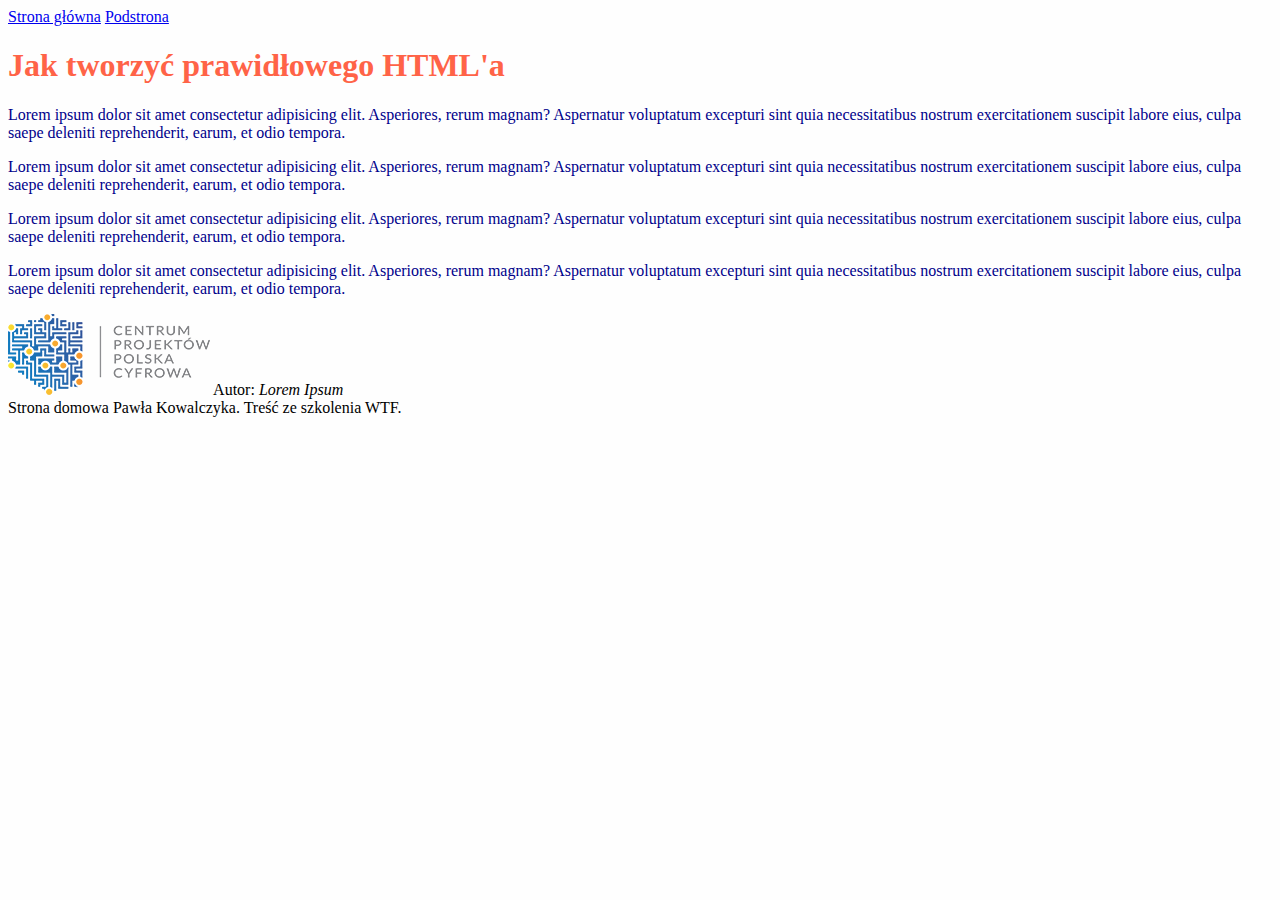
==== podstrona.html @ 7d801169 "initial commit" ====
<!DOCTYPE html>
<html lang="pl">

<head>
    <meta charset="UTF-8">
    <meta name="viewport" content="width=device-width, initial-scale=1.0">
    <meta http-equiv="X-UA-Compatible" content="ie=edge">
    <title>Document</title>
    <link href="style.css" rel="stylesheet" type="text/css">
</head>

<body>
    <header>
        <a href="index.html">Strona główna</a>
        <a href="podstrona.html">Podstrona</a>
    </header>
    <main>
        <article>
            <header>
                <h1>Jak tworzyć prawidłowego HTML'a</h1>
            </header>
            <p>Lorem ipsum dolor sit amet consectetur adipisicing elit. Asperiores, rerum magnam? Aspernatur voluptatum
                excepturi sint quia necessitatibus nostrum exercitationem suscipit labore eius, culpa saepe deleniti
                reprehenderit, earum, et odio tempora.</p>
            <p>Lorem ipsum dolor sit amet consectetur adipisicing elit. Asperiores, rerum magnam? Aspernatur voluptatum
                excepturi sint quia necessitatibus nostrum exercitationem suscipit labore eius, culpa saepe deleniti
                reprehenderit, earum, et odio tempora.</p>
            <p>Lorem ipsum dolor sit amet consectetur adipisicing elit. Asperiores, rerum magnam? Aspernatur voluptatum
                excepturi sint quia necessitatibus nostrum exercitationem suscipit labore eius, culpa saepe deleniti
                reprehenderit, earum, et odio tempora.</p>
            <p>Lorem ipsum dolor sit amet consectetur adipisicing elit. Asperiores, rerum magnam? Aspernatur voluptatum
                excepturi sint quia necessitatibus nostrum exercitationem suscipit labore eius, culpa saepe deleniti
                reprehenderit, earum, et odio tempora.</p>
            <footer>
                <img src="cyfrowa.png" alt="Cyforwa Polska">
                Autor: <em>Lorem Ipsum</em>
            </footer>
        </article>
    </main>
    <footer>
        Strona domowa Pawła Kowalczyka. Treść ze szkolenia WTF.
    </footer>
</body>

</html>
---- style.css ----
body {
	background: #fefefe;
}

h1 {
	color: tomato;
}

h2 {
	color: #1460aa;
}

p {
	color: darkblue;
}
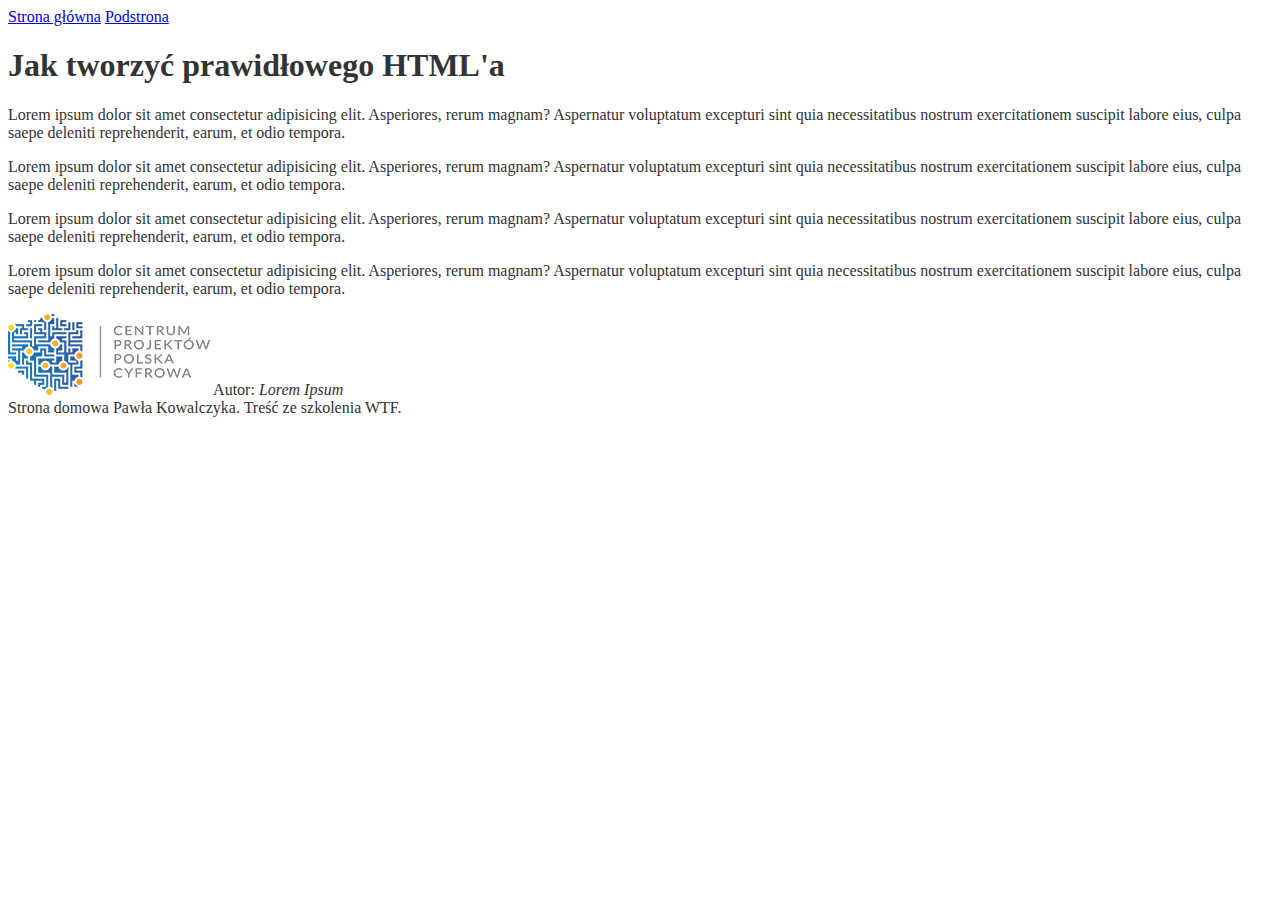
==== commit 2bcd8db2: "media queries" ====
--- a/podstrona.html
+++ b/podstrona.html
@@ -6,6 +6,7 @@
     <meta name="viewport" content="width=device-width, initial-scale=1.0">
     <meta http-equiv="X-UA-Compatible" content="ie=edge">
     <title>Document</title>
+    <link href="normalize.css" res="stylesheet" type="text/css">
     <link href="style.css" rel="stylesheet" type="text/css">
 </head>
 
--- a/style.css
+++ b/style.css
@@ -1,15 +1,201 @@
+html {
+	box-sizing: border-box;
+}
+
+*, *::after, *::before {
+	box-sizing: inherit;
+}
+
 body {
-	background: #fefefe;
-}
-
-h1 {
-	color: tomato;
-}
-
-h2 {
+	/* background: linear-gradient(90deg, rgba(2,0,36,1) 0%, rgba(1,112,152,1) 48%, rgba(0,212,255,1) 100%); */
+    min-height: 100vh;
+	color: #333;
+}
+
+.header_title {
+	color: #00487C;
+	margin-bottom: 48px;
+}
+
+.main {
+	width: 100%;
+	max-width: 700px;
+	margin: 20px auto;
+	padding-top: 120px;
+}
+
+.about {
+	background: rgba(204, 204, 204, 0.925);
+	padding: 10px;
+	/* overflow: hidden; */
+}
+
+.about__header {
+	color: #564138;
+}
+
+.about__link {
+	color: #1A936F;
+	text-decoration: none;
+}
+
+.about__paragraph {
+	padding: 16px;
+}
+
+.about__paragraph--color {
+	color: red;
+}
+
+.about__image {
+	width: 100%;
+	max-width: 200px;
+	display: block;
+	float: left;
+	margin: 15px 15px 10px 0;
+}
+
+.day {
+	padding: 16px;
+}
+
+.day__header {
+	margin: 0 0 16px;
+	color: #0496FF;
+	font-size: 20px;
+}
+
+.day__paragraph {
+	line-height: 24px;
+	padding: 0;
+	margin: 0;
+}
+
+.day__link {
+	color: #1A936F;
+}
+
+.diary {
+
+}
+
+.diary__header {
 	color: #1460aa;
 }
 
-p {
-	color: darkblue;
+.hobby {
+
+}
+
+.hobby__list {
+	list-style: none;
+}
+
+.main-header {
+	position: fixed;
+	width: 100%;
+	top: 0;
+	left: 0;
+	box-sizing: border-box;
+	padding: 16px;
+	background: #fff;
+}
+
+.navigation {
+
+}
+
+.navigation__item {
+	display: block;
+	background: rebeccapurple;
+	padding: 16px;
+	margin-right: 8px;
+}
+
+.navigation__list {
+	list-style: none;
+	padding: 0;
+	display: flex;
+	align-items: center;
+	justify-content: center;
+}
+
+.navigation__link {
+	color: #1A936F;
+}
+
+section {
+	display: block;
+}
+
+.boxSticky {
+	width: 100px;
+	height: 100px;
+	background: yellow;
+	padding: 10px;
+	border: 10px solid #564138;
+	box-sizing: border-box;
+	position: sticky;
+	top: 0;
+}
+
+.box, .boxTest {
+	width: 150px;
+	height: 100px;
+	background: #f24236;
+	padding: 10px;
+	border: 10px solid #564138;
+	box-sizing: border-box;
+	position: absolute;
+	top: 20px;
+	left: 50%;
+}
+
+.box {
+	z-index: 5;
+}
+
+.boxTest {
+	top: 60px;
+	left: 60%;
+	background: yellow;
+	z-index: 4;
+	position: fixed;
+}
+
+.top {
+	position: fixed;
+	bottom: 100px;
+	right: 20px;
+	box-sizing: border-box;
+	width: 80px;
+	height: 80px;
+	text-align: center;
+	background: #ccc;
+	text-decoration: none;
+}
+
+@media print {
+	body {
+		background: yellow;
+	}
+}
+
+.grid {
+	display: grid;
+	grid-template-columns: 1fr 1fr;
+	grid-column-gap: 16px;
+	grid-row-gap: 16px;
+}
+
+@media (max-width: 640px) {
+	.grid {
+		grid-template-columns: 1fr;
+	}
+}
+
+@media (min-width: 900px) {
+	.main {
+		max-width: 850px;
+	}
 }